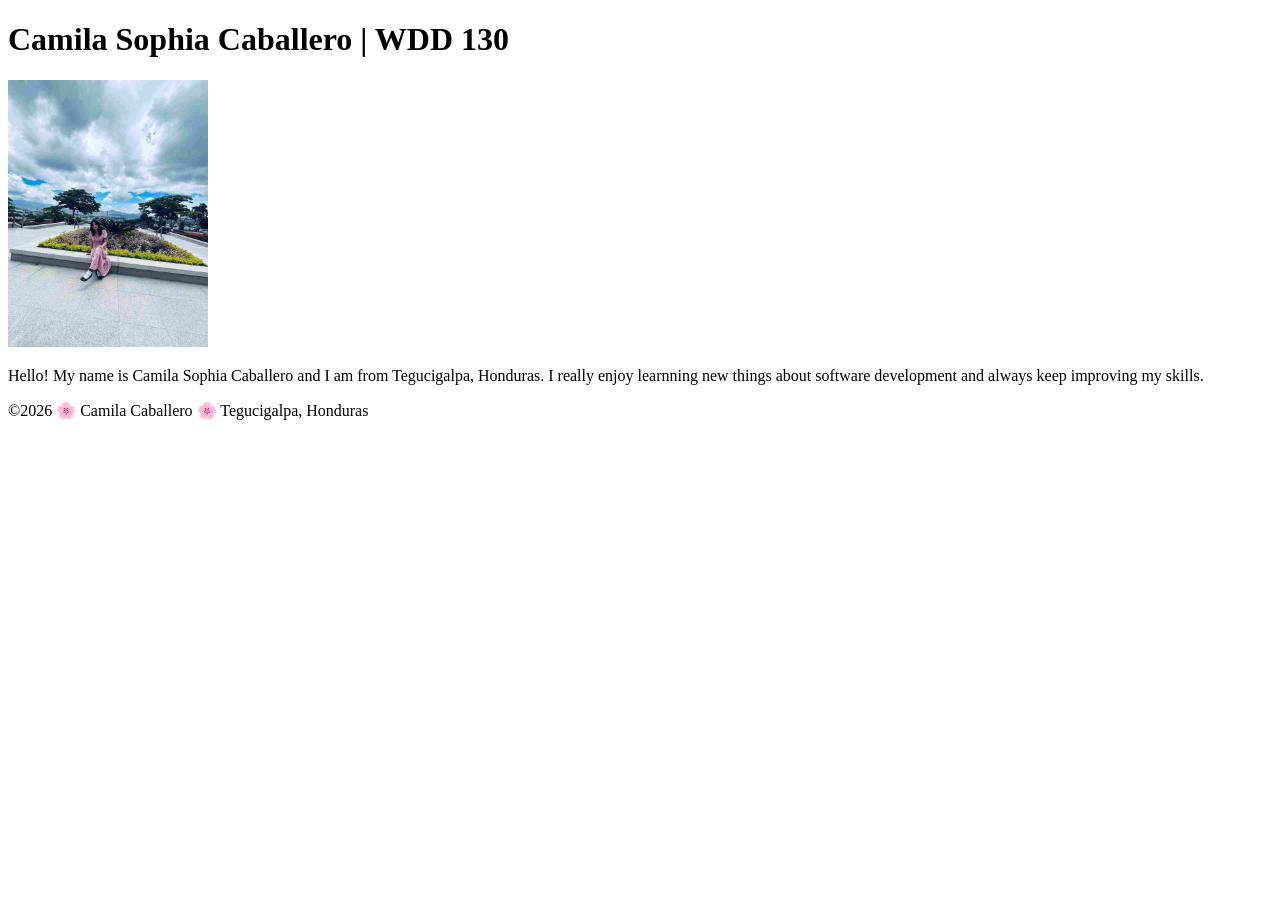
==== week01/index.html @ e30f9101 "Add files via upload" ====
<!DOCTYPE html>

<html lang="en">


<head>

    <meta charset="UTF-8">

    <meta name="viewport" content="width=device-width, initial-scale=1.0">

    <title>Camila Sophia Caballero | WDD 130</title>

</head>


<body>

    <main>

        <h1>Camila Sophia Caballero | WDD 130</h1>

        <img src="images/profile.jpeg" alt="Camila profile photo" width="200">

        <p>Hello! My name is Camila Sophia Caballero and I am from Tegucigalpa, Honduras. I really

            enjoy

            learnning new things about software development and always keep improving my skills.</p>

    </main>

    <footer>

        <p>©2026 🌸 Camila Caballero 🌸 Tegucigalpa, Honduras</p>

    </footer>

</body>
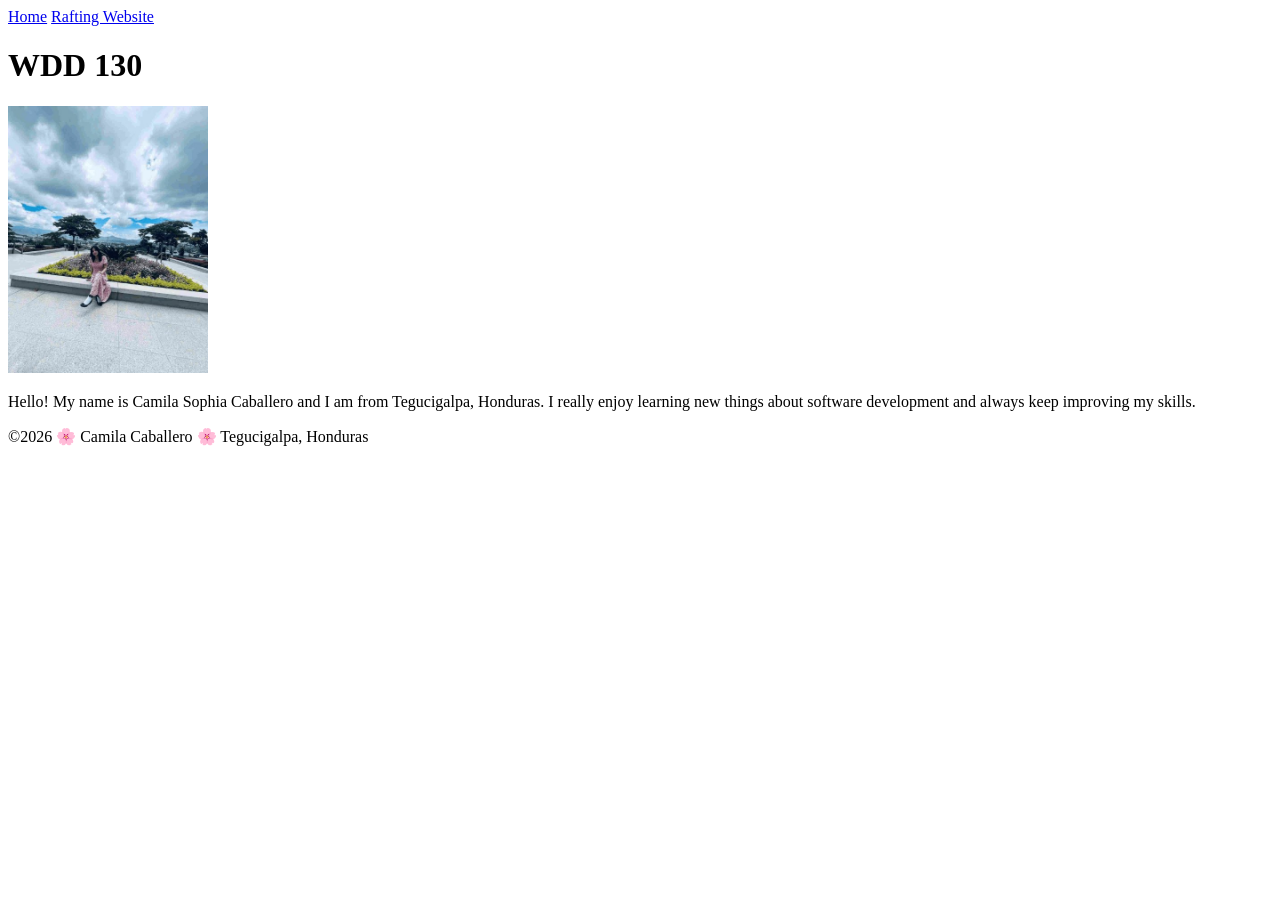
==== commit 2735234f: "Add files via upload" ====
--- a/week01/index.html
+++ b/week01/index.html
@@ -1,39 +1,33 @@
 <!DOCTYPE html>
-
 <html lang="en">
 
-
 <head>
-
     <meta charset="UTF-8">
-
     <meta name="viewport" content="width=device-width, initial-scale=1.0">
-
     <title>Camila Sophia Caballero | WDD 130</title>
-
 </head>
-
 
 <body>
 
+    <header>
+        <nav>
+            <a href="#">Home</a>
+            <a href="wwr/">Rafting Website</a>
+        </nav>
+    </header>
+
     <main>
-
-        <h1>Camila Sophia Caballero | WDD 130</h1>
-
-        <img src="images/profile.jpeg" alt="Camila profile photo" width="200">
-
+        <h1>WDD 130</h1>
+        <img src="images/profile.jpg" alt="Camila profile photo" width="200">
         <p>Hello! My name is Camila Sophia Caballero and I am from Tegucigalpa, Honduras. I really
-
-            enjoy
-
-            learnning new things about software development and always keep improving my skills.</p>
-
+            enjoy learning new things about software development and always keep improving my
+            skills.</p>
     </main>
 
     <footer>
-
         <p>©2026 🌸 Camila Caballero 🌸 Tegucigalpa, Honduras</p>
-
     </footer>
 
-</body>+</body>
+
+</html>
